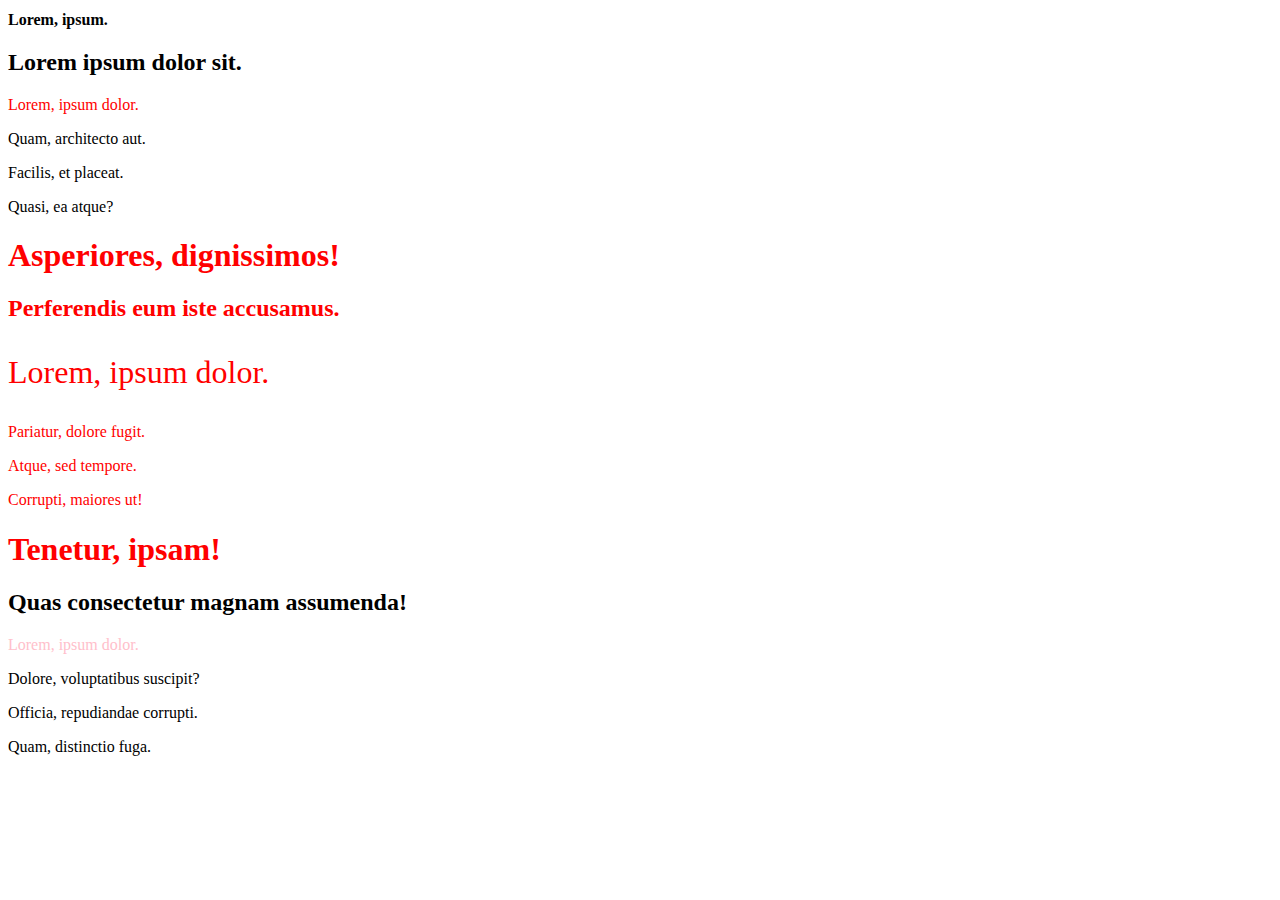
==== css calismalari/index.html @ 087acfbf "Odev Yapıldı" ====
<!DOCTYPE html>
<html lang="tr">
<head>
    <meta charset="UTF-8">
    <meta http-equiv="X-UA-Compatible" content="IE=edge">
    <meta name="viewport" content="width=device-width, initial-scale=1.0">
    <title>CSS</title>
    <link rel="preconnect" href="https://fonts.googleapis.com">
    <link rel="preconnect" href="https://fonts.gstatic.com" crossorigin>
    <link href="https://fonts.googleapis.com/css2?family=BhuTuka+Expanded+One&display=swap" rel="stylesheet">
    <link rel="stylesheet" href="css/kodluyoruz.css">   
</head>    

<body>    
    <!--
        Inline css -> Direkt olarak etiket icerisinden etikete css ozellikleri verme

        Internal CSS -> head kisminda <style> etiketi acariz ve css kodlarimizi oraya yazariz

        External CSS -> Head icerisinde link etiketiyle belirtilerek yazilir. 
    -->


    <!--<h1>Hello World</h1>
    <p>Lorem ipsum dolor sit.</p>
    <p>Lorem ipsum dolor sit.</p>
    <h2>Internal CSS</h2>

    <ul>
        <li>Lorem, ipsum.</li>
        <li>Quam, quasi!</li>
        <li>Animi, quas?</li>
    </ul> -->

    <article>
        <h1 class="fs-16">Lorem, ipsum.</h1>
        <h2>Lorem ipsum dolor sit.</h2>
        <p class="text-red" >Lorem, ipsum dolor.</p>
        <p>Quam, architecto aut.</p>
        <p>Facilis, et placeat.</p>
        <p>Quasi, ea atque?</p>
    </article>
    <article class="text-red">
        <h1>Asperiores, dignissimos!</h1>
        <h2>Perferendis eum iste accusamus.</h2>
        <p class="fs-32">Lorem, ipsum dolor.</p>
        <p>Pariatur, dolore fugit.</p>
        <p>Atque, sed tempore.</p>
        <p>Corrupti, maiores ut!</p>
    </article>
    <article>
        <h1 class="text-red" >Tenetur, ipsam!</h1>
        <h2>Quas consectetur magnam assumenda!</h2>
        <p id="batikan">Lorem, ipsum dolor.</p>
        <p>Dolore, voluptatibus suscipit?</p>
        <p>Officia, repudiandae corrupti.</p>
        <p>Quam, distinctio fuga.</p>
    </article>
    
</body>
</html>
---- css calismalari/css/kodluyoruz.css ----
/************ Bu sekilde yorum satiri yapariz Layout **************/

/* Class icin -> .text-red {} koyariz*/
/* id bilgisi icin -> #id-name {} */
.text-red {
    color: red;
}

.fs-16 {
    font-size: 16px;
}

.fs-24 {
    font-size: 24px;    
}

.fs-32 {
    font-size: 32px;    
}

#batikan {
    color: pink;
}
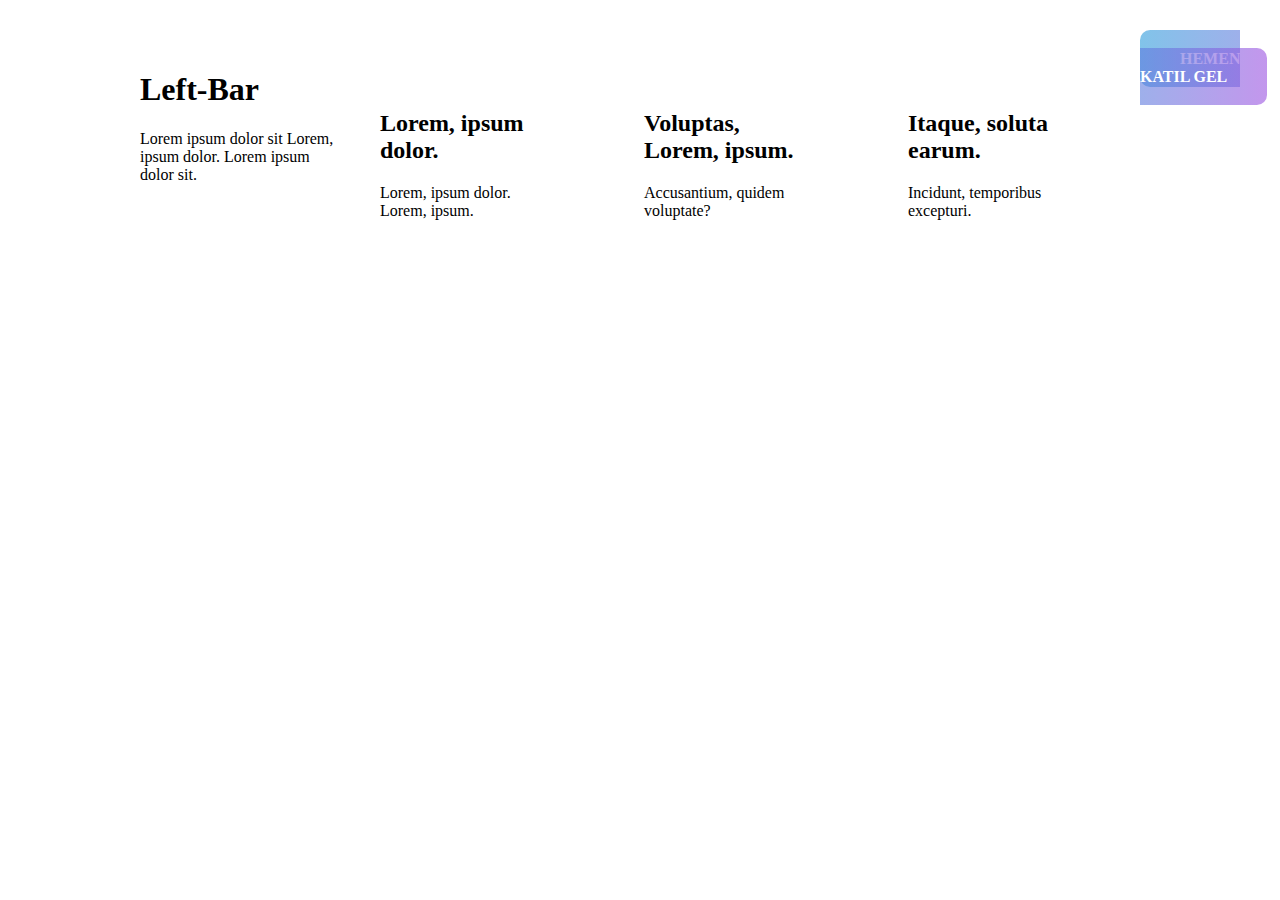
==== commit a7eb39d4: "Google Demo Odev Yapildi" ====
--- a/css calismalari/index.html
+++ b/css calismalari/index.html
@@ -12,50 +12,31 @@
 </head>    
 
 <body>    
-    <!--
-        Inline css -> Direkt olarak etiket icerisinden etikete css ozellikleri verme
+    <div class="container">
+        <div class="left-bar">
+            <h1>Left-Bar</h1>
+            Lorem ipsum dolor sit Lorem, ipsum dolor. Lorem ipsum dolor sit.
+        </div>
+        <div class="right-bar">
+            <div class="card">
+                <h2>Lorem, ipsum dolor.</h2>
+                <p>Lorem, ipsum dolor. Lorem, ipsum.</p>
+                
+            </div>
+            <div class="card">
+                <h2>Voluptas, Lorem, ipsum. </h2>
+                <p>Accusantium, quidem voluptate?</p>
+            </div>
+            <div class="card">
+                <h2>Itaque, soluta earum.</h2>
+                <p>Incidunt, temporibus excepturi.</p>
+            </div>
+        </div>
+    </div> 
 
-        Internal CSS -> head kisminda <style> etiketi acariz ve css kodlarimizi oraya yazariz
+    <a href="" class="box gradient font-bold btn"> HEMEN KATIL GEL  </a>
+    
 
-        External CSS -> Head icerisinde link etiketiyle belirtilerek yazilir. 
-    -->
-
-
-    <!--<h1>Hello World</h1>
-    <p>Lorem ipsum dolor sit.</p>
-    <p>Lorem ipsum dolor sit.</p>
-    <h2>Internal CSS</h2>
-
-    <ul>
-        <li>Lorem, ipsum.</li>
-        <li>Quam, quasi!</li>
-        <li>Animi, quas?</li>
-    </ul> -->
-
-    <article>
-        <h1 class="fs-16">Lorem, ipsum.</h1>
-        <h2>Lorem ipsum dolor sit.</h2>
-        <p class="text-red" >Lorem, ipsum dolor.</p>
-        <p>Quam, architecto aut.</p>
-        <p>Facilis, et placeat.</p>
-        <p>Quasi, ea atque?</p>
-    </article>
-    <article class="text-red">
-        <h1>Asperiores, dignissimos!</h1>
-        <h2>Perferendis eum iste accusamus.</h2>
-        <p class="fs-32">Lorem, ipsum dolor.</p>
-        <p>Pariatur, dolore fugit.</p>
-        <p>Atque, sed tempore.</p>
-        <p>Corrupti, maiores ut!</p>
-    </article>
-    <article>
-        <h1 class="text-red" >Tenetur, ipsam!</h1>
-        <h2>Quas consectetur magnam assumenda!</h2>
-        <p id="batikan">Lorem, ipsum dolor.</p>
-        <p>Dolore, voluptatibus suscipit?</p>
-        <p>Officia, repudiandae corrupti.</p>
-        <p>Quam, distinctio fuga.</p>
-    </article>
     
 </body>
 </html>--- a/css calismalari/css/kodluyoruz.css
+++ b/css calismalari/css/kodluyoruz.css
@@ -2,6 +2,19 @@
 
 /* Class icin -> .text-red {} koyariz*/
 /* id bilgisi icin -> #id-name {} */
+
+/* CSS selectors */
+/*
+.color-blue.fw-normal {
+    color: blue;
+    font-weight: normal;
+}
+
+
+li:nth-child(4) {
+    color: red;
+}
+
 .text-red {
     color: red;
 }
@@ -20,4 +33,67 @@
 
 #batikan {
     color: pink;
-}+}*/
+
+
+
+
+/*.bg-red {
+    background-color: red;
+}
+
+.bg-yellow {
+    background-color: yellow;
+}
+
+.clear {
+    clear: both;
+}*/
+
+.container {
+    width: 1000px;    
+    margin: 50px auto 0;
+}
+
+.left-bar {
+    width: 200px;   
+    float: left;
+    
+    
+}
+
+.right-bar {
+    width: 800px;    
+    float: left;
+}
+
+.card {
+    width: 20%;
+    float: left;
+    padding: 5%;
+    margin-right: 3%;
+    background-color: white;
+    border-radius: 10px;
+    
+   
+}
+
+
+.gradient {    
+    background: linear-gradient(90deg,rgba(45,156,219,.6),rgba(155,81,224,.6));
+}
+
+.font-bold {
+    
+    font-weight: 700;
+    color: white;
+    text-decoration: none;
+}
+
+.btn {        
+    padding: 20px 40px;
+    border-radius: 10px;
+}
+
+.shadow-lg{
+    box-shadow: var(--tw-ring-offset-shadow,0 0 transparent),var(--tw-ring-shadow,0 0 transparent),var(--tw-shadow);}